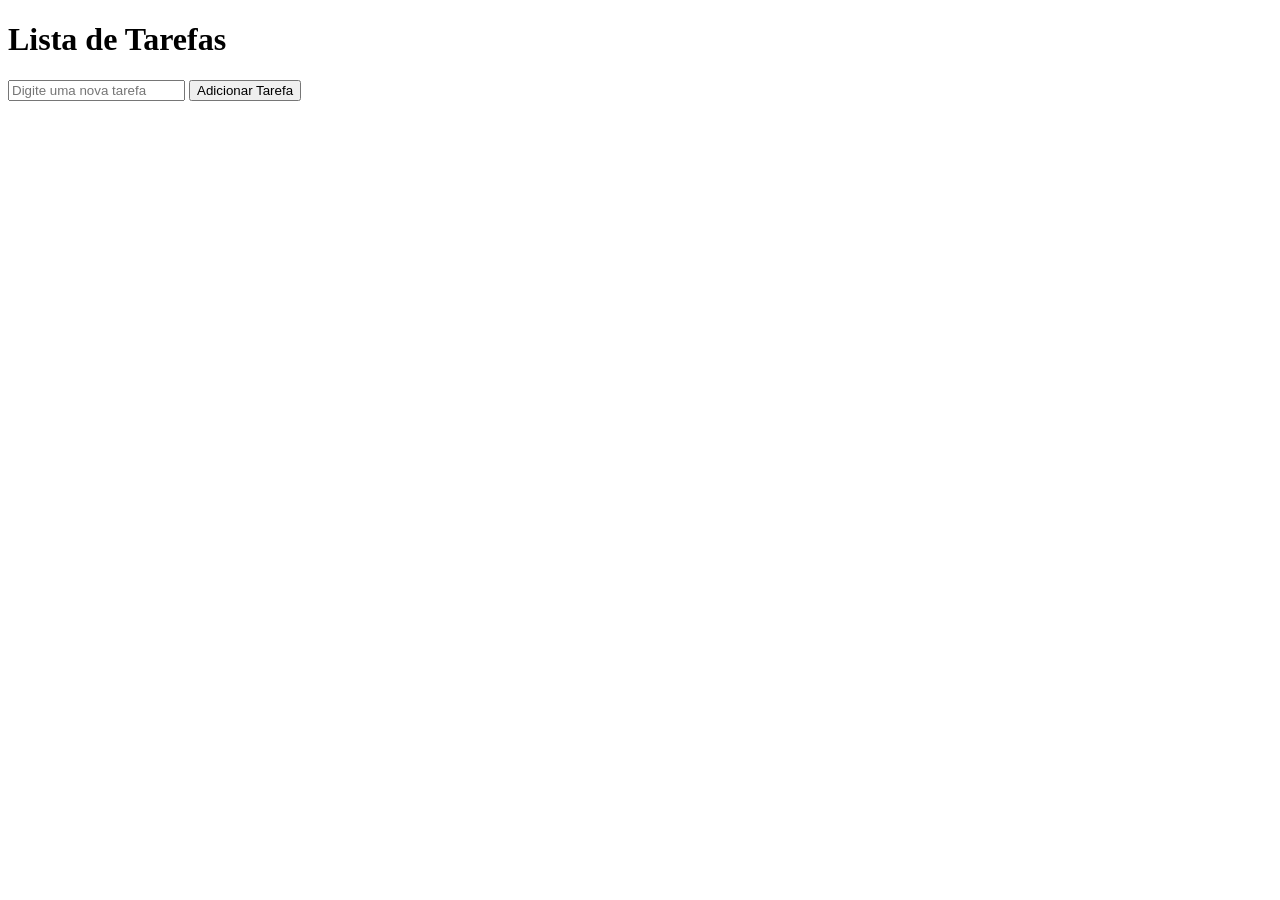
==== index.html @ 04a50153 "feat: lista de tarefas: html e js puro" ====
<!DOCTYPE html>
<html lang="pt-br">
<head>
    <meta charset="UTF-8">
    <meta name="viewport" content="width=device-width, initial-scale=1.0">
    <title>Lista de Tarefas</title>
</head>
<body>
    <h1>Lista de Tarefas</h1>
    <input type="text" id="taskInput" placeholder="Digite uma nova tarefa">
    <button id="addTaskButton">Adicionar Tarefa</button>
    <ul id="taskList"></ul>
    <script src="script.js"></script>
    
</body>
</html>
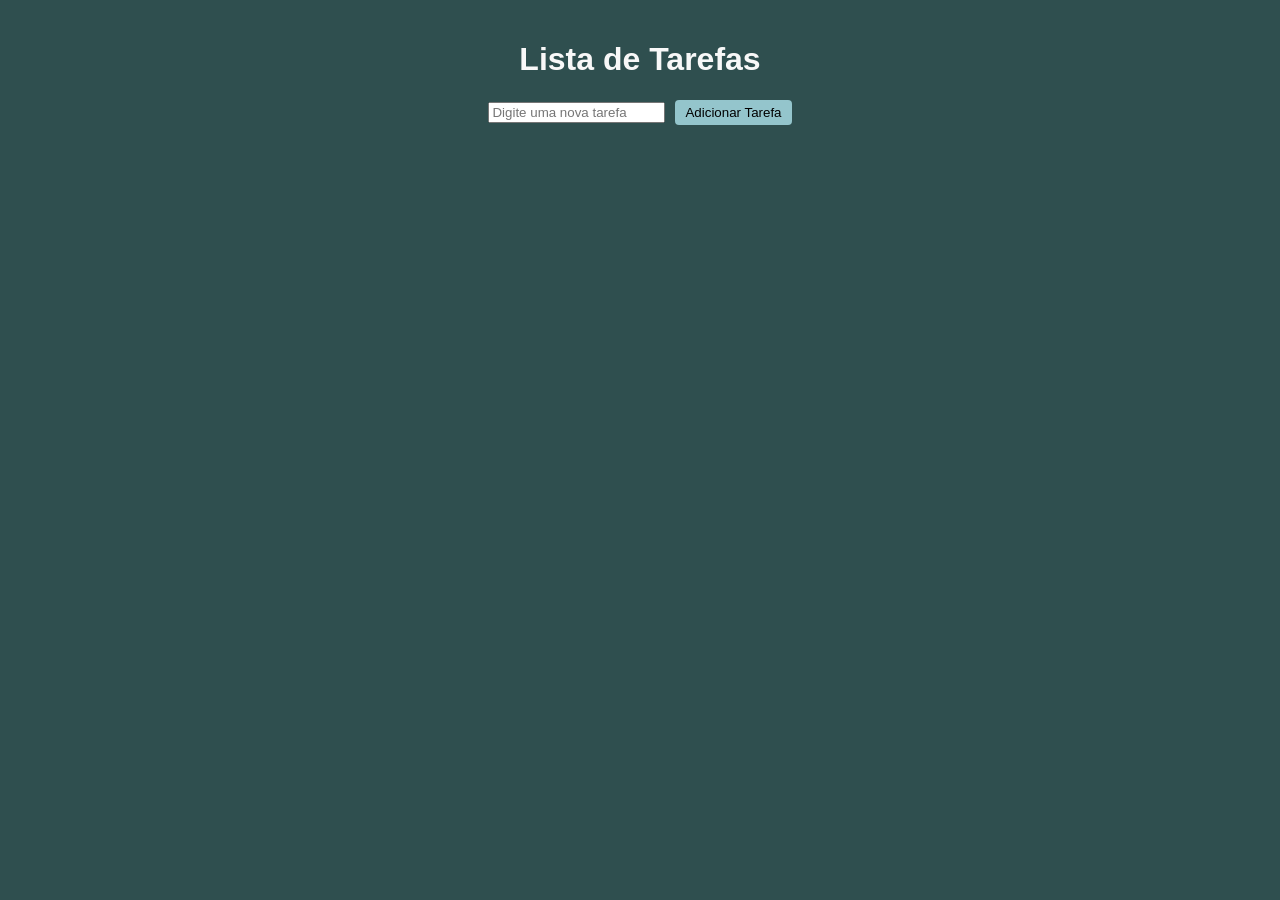
==== commit f6275278: "feat: adicionando classe ao botão excluir e div entre input e button" ====
--- a/index.html
+++ b/index.html
@@ -1,16 +1,22 @@
 <!DOCTYPE html>
 <html lang="pt-br">
+
 <head>
     <meta charset="UTF-8">
     <meta name="viewport" content="width=device-width, initial-scale=1.0">
     <title>Lista de Tarefas</title>
+    <link rel="stylesheet" href="style.css">
 </head>
+
 <body>
     <h1>Lista de Tarefas</h1>
-    <input type="text" id="taskInput" placeholder="Digite uma nova tarefa">
-    <button id="addTaskButton">Adicionar Tarefa</button>
+    <div>
+        <input type="text" id="taskInput" placeholder="Digite uma nova tarefa">
+        <button id="addTaskButton">Adicionar Tarefa</button>
+    </div>
     <ul id="taskList"></ul>
     <script src="script.js"></script>
-    
+
 </body>
+
 </html>
--- a/style.css
+++ b/style.css
@@ -0,0 +1,36 @@
+body {
+    font-family: Arial, sans-serif;
+    margin: 20px;
+    display: flex;
+    justify-content: center;
+    align-items: center;
+    flex-direction: column;
+    background-color: darkslategrey;
+
+}
+div {
+    display: flex;
+    justify-content: space-around;
+    align-items: center;
+    margin-bottom: 20px;
+}
+h1 {
+    color: #f8f8f8ff;
+}
+li {
+    color: #f8f8f8ff;
+    display: flex;
+    justify-content: space-between;
+    align-items: center;
+}
+button {
+    margin-left: 10px;
+    padding: 5px 10px;
+    background-color: #94c5ccff;
+    border: none;
+    border-radius: 4px;
+    cursor: pointer;
+}
+.exclude-button {
+    background-color: firebrick;
+}
